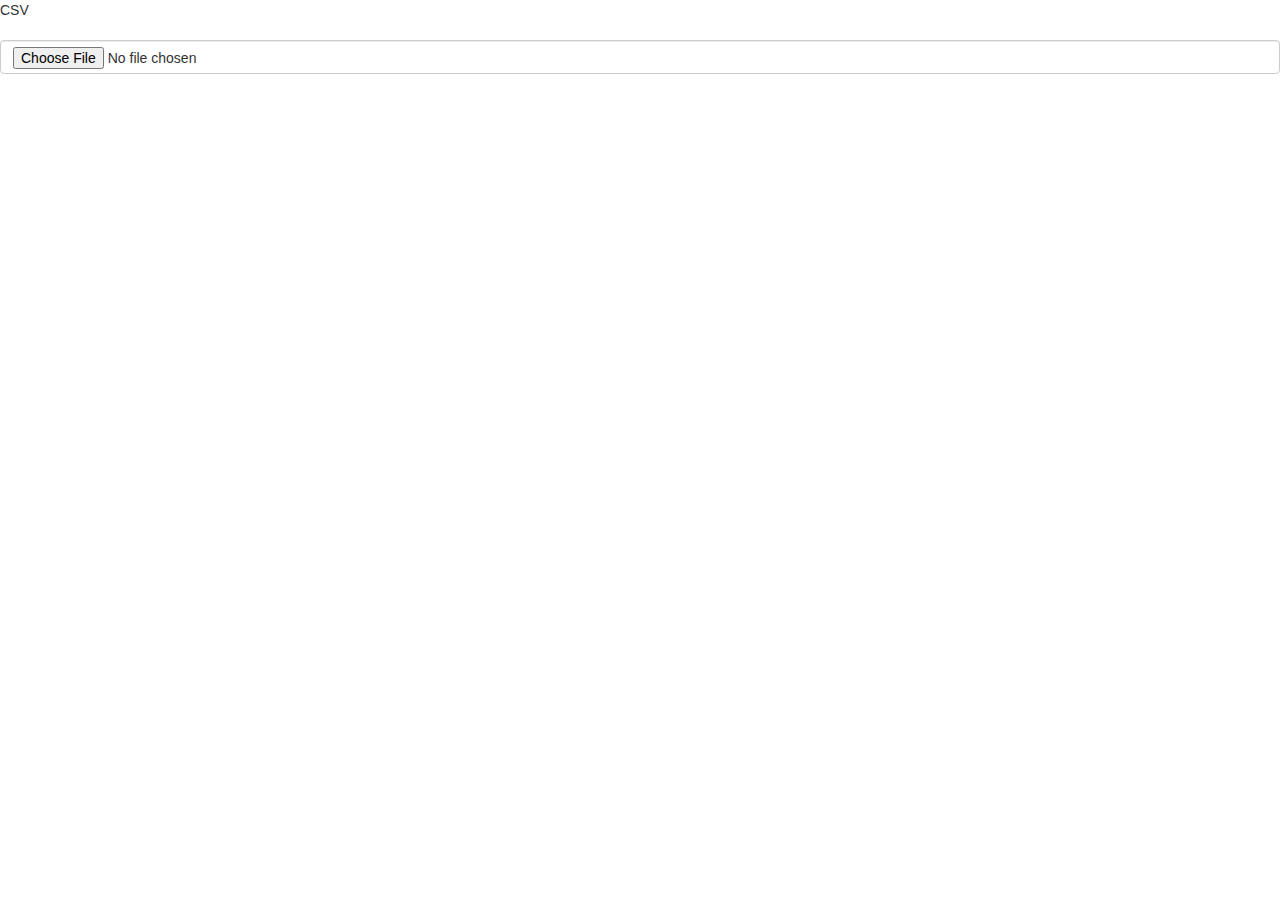
==== index.html @ 30e96809 "Initial Commit" ====
<!doctype html>

<html>
<head>
<meta charset="utf-8" />
<title>CSV Analyzer</title>

<!-- Stylesheets -->
<link rel="stylesheet" href="css/bootstrap.min.css" type="text/css" media="screen" title="no title" charset="utf-8">


<!-- Javascript Libraries -->
<script src="http://ajax.googleapis.com/ajax/libs/jquery/1.8.2/jquery.min.js"></script>
<script src="js/jquery-csv.js"></script>
<script src='js/jquery.dataTables.min.js'></script>
<script src='js/jquery.dataTables.columnFilter.js'></script>

<!-- Custom App JS -->
<script src='js/csv.js'></script>


<script>
$(document).ready(function() {
  if(isAPIAvailable()) {
    	$('#files').bind('change', handleFileSelect);
  }
});
</script>
</head>
<body>
	<div id="navbar">
		<div id="projectName">CSV</div>
	</div>
	<div id="container">
		<div id="fileContent">
			<table id="dataTable" class='table tablesorter table-striped table-hover'>
			</table>
		</div>
		
		<div id="sidebar">
			<form class="form">
				<input type=file id=files name=files[] class='form-control btn btn-default'/>
				<output id=list></output>
			</form>
		</div>
	</div> <!-- Container -->	
</body>

</html>
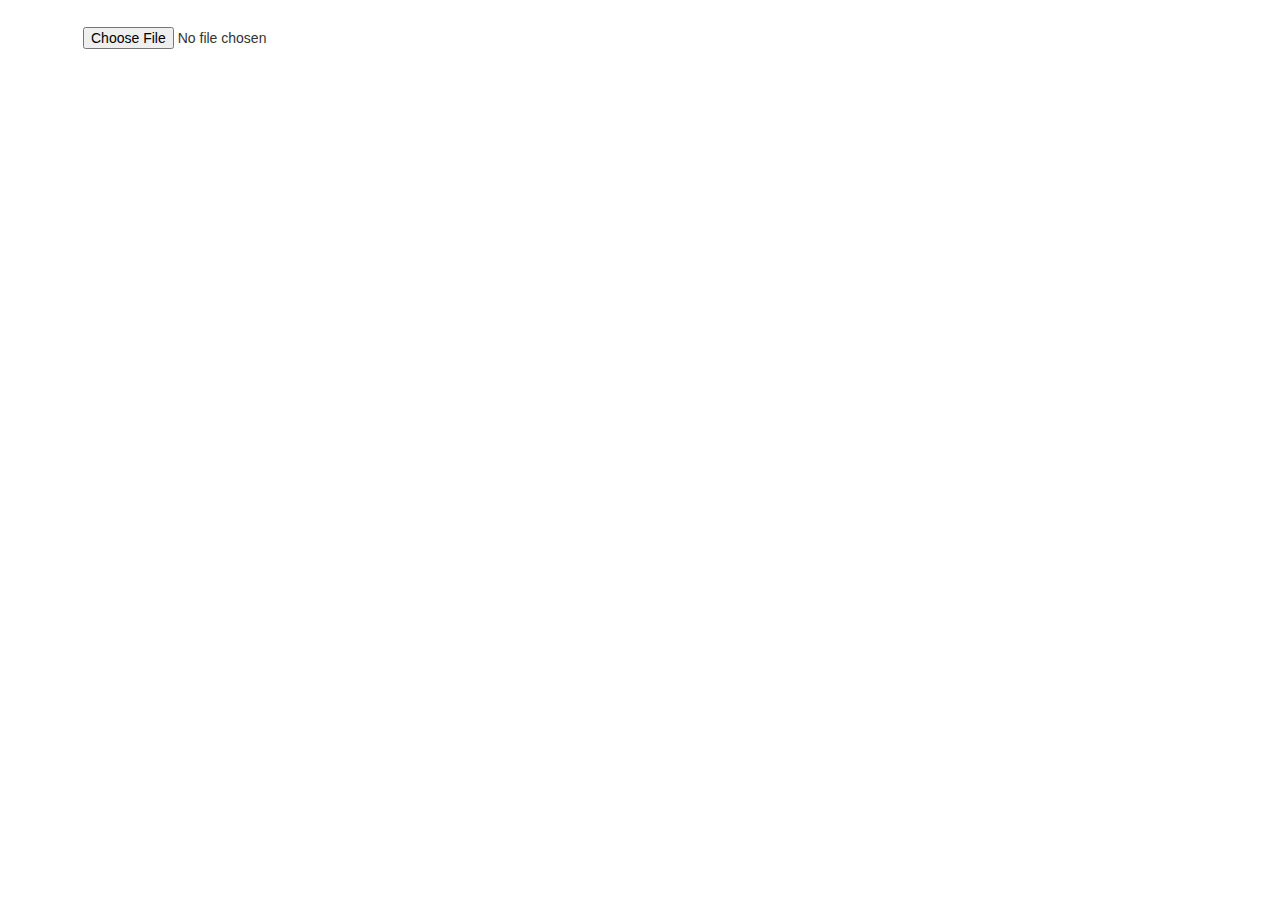
==== commit 05556677: "Select Filters added" ====
--- a/index.html
+++ b/index.html
@@ -8,6 +8,7 @@
 
 <!-- Stylesheets -->
 <link rel="stylesheet" href="css/bootstrap.min.css" type="text/css" media="screen" title="no title" charset="utf-8">
+<link rel="stylesheet" href="css/custom.css" type="text/css" media="screen" title="no title" charset="utf-8">
 
 
 <!-- Javascript Libraries -->
@@ -24,26 +25,24 @@
 $(document).ready(function() {
   if(isAPIAvailable()) {
     	$('#files').bind('change', handleFileSelect);
+
   }
 });
 </script>
 </head>
 <body>
-	<div id="navbar">
-		<div id="projectName">CSV</div>
-	</div>
-	<div id="container">
+
+	<div class="container">
+		<form class="form">
+			<input type=file id=files name=files[] class='btn'/>
+			<output id=list></output>
+		</form>
+		
 		<div id="fileContent">
 			<table id="dataTable" class='table tablesorter table-striped table-hover'>
 			</table>
 		</div>
-		
-		<div id="sidebar">
-			<form class="form">
-				<input type=file id=files name=files[] class='form-control btn btn-default'/>
-				<output id=list></output>
-			</form>
-		</div>
+
 	</div> <!-- Container -->	
 </body>
 
--- a/css/custom.css
+++ b/css/custom.css
@@ -0,0 +1,9 @@
+body {
+	font-size: 12px;
+	padding: 10px;
+	margin: 10px;
+}
+
+output {
+	float: right;
+}